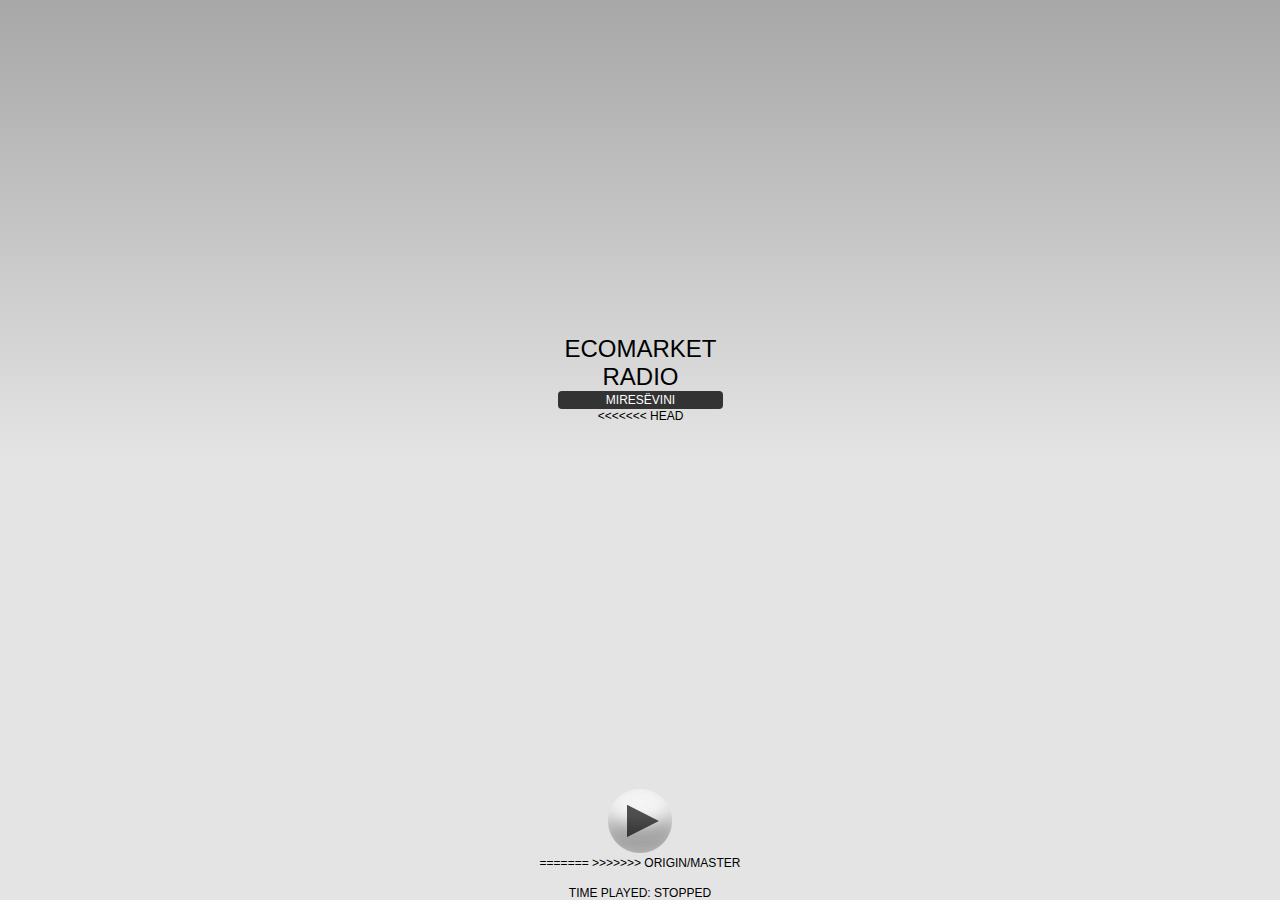
==== www/index.html @ 94aa1b12 "Merge remote-tracking branch 'origin/master'" ====
<!DOCTYPE html>
<!--
    Licensed to the Apache Software Foundation (ASF) under one
    or more contributor license agreements.  See the NOTICE file
    distributed with this work for additional information
    regarding copyright ownership.  The ASF licenses this file
    to you under the Apache License, Version 2.0 (the
    "License"); you may not use this file except in compliance
    with the License.  You may obtain a copy of the License at

    http://www.apache.org/licenses/LICENSE-2.0

    Unless required by applicable law or agreed to in writing,
    software distributed under the License is distributed on an
    "AS IS" BASIS, WITHOUT WARRANTIES OR CONDITIONS OF ANY
     KIND, either express or implied.  See the License for the
    specific language governing permissions and limitations
    under the License.
-->
<html>
    <head>
        <meta charset="utf-8" />
        <meta name="format-detection" content="telephone=no" />
        <meta name="viewport" content="width=device-width, initial-scale=1.0, maximum-scale=2.0, user-scalable=yes" />
       
	<meta charset="utf-8">
        <link rel="stylesheet" type="text/css" href="css/index.css" />
        <title>Ecomarket Radio Station</title>
    </head>
    <body>
    
        <div class="app">
            <h1>Ecomarket Radio</h1>
            <div id="deviceready" class="blink">
                <p class="event listening">Miresëvini</p>
                <h2 class="event received">Muzikë dhe Oferta të Zgjedhura</h2>
            </div>
<<<<<<< HEAD

        
      
     </div>
     <div class="play-fab">
    	<div id="playcontrols">

=======
>>>>>>> origin/master
        </div>
			<script type="text/javascript" src="phonegap.js"></script>
            <script type="text/javascript" src="js/index.js"></script>
            
            <script type="text/javascript">
                app.initialize();
            </script>
	
    
    <div class="play-fab">
    <div id="playcontrols">

		  <a href="#" id="playbutton" onClick="html5audio.play();return false;"><img src="img/playbutton.png" /></a>
		  <a href="#" id="activityindicator" onClick="html5audio.stop();return false;"><img src="img/activityindicator.gif" />
          </a>
		  <a href="#" id="stopbutton" onClick="html5audio.stop();return false;"><img src="img/stopbutton.png" /></a>
	 	 </div>
	  <div id="textpositiondiv">Time played: <span id="textposition">stopped</span></div>
     </div>
			<script type="text/javascript" src="phonegap.js"></script>
            <script type="text/javascript" src="js/index.js"></script>
            
            <script type="text/javascript">
                app.initialize();
            </script>
	
    
    
      <script type="text/javascript" charset="utf-8" src="js/html5audio.js"></script>
	  <script type="text/javascript">
		  playButton = document.getElementById('playbutton');
		  stopButton = document.getElementById('stopbutton');
		  activityIndicator = document.getElementById('activityindicator');
		  textPosition = document.getElementById('textposition');
	  </script>
		
        
             
    </body>
</html>
---- www/css/index.css ----
/*
 * Licensed to the Apache Software Foundation (ASF) under one
 * or more contributor license agreements.  See the NOTICE file
 * distributed with this work for additional information
 * regarding copyright ownership.  The ASF licenses this file
 * to you under the Apache License, Version 2.0 (the
 * "License"); you may not use this file except in compliance
 * with the License.  You may obtain a copy of the License at
 *
 * http://www.apache.org/licenses/LICENSE-2.0
 *
 * Unless required by applicable law or agreed to in writing,
 * software distributed under the License is distributed on an
 * "AS IS" BASIS, WITHOUT WARRANTIES OR CONDITIONS OF ANY
 * KIND, either express or implied.  See the License for the
 * specific language governing permissions and limitations
 * under the License.
 */
* {
    -webkit-tap-highlight-color: rgba(0,0,0,0); /* make transparent link selection, adjust last value opacity 0 to 1.0 */
}

body {
    -webkit-touch-callout: none;                /* prevent callout to copy image, etc when tap to hold */
    -webkit-text-size-adjust: none;             /* prevent webkit from resizing text to fit */
    -webkit-user-select: none;                  /* prevent copy paste, to allow, change 'none' to 'text' */
    background-color:#E4E4E4;
    background-image:linear-gradient(top, #A7A7A7 0%, #E4E4E4 51%);
    background-image:-webkit-linear-gradient(top, #A7A7A7 0%, #E4E4E4 51%);
    background-image:-ms-linear-gradient(top, #A7A7A7 0%, #E4E4E4 51%);
    background-image:-webkit-gradient(
        linear,
        left top,
        left bottom,
        color-stop(0, #A7A7A7),
        color-stop(0.51, #E4E4E4)
    );
    background-attachment:fixed;
    font-family:'HelveticaNeue-Light', 'HelveticaNeue', Helvetica, Arial, sans-serif;
    font-size:12px;
    height:100%;
    margin:0px;
    padding:0px;
    text-transform:uppercase;
    width:100%;
}



/*Fabjan New Player */

#audioplayer{
	width: 480px;
	height: 60px;
	margin: 50px auto auto auto;
border: solid;
}

#pButton{
    height:60px; 
    width: 60px;
    border: none;
    background-size: 50% 50%;
    background-repeat: no-repeat;
    background-position: center;
    float:left;
    outline:none;
}

.play{background: url('http://www.alexkatz.me/codepen/images/play.png') ;}
.pause{background: url('http://www.alexkatz.me/codepen/images/pause.png') ;}

#timeline{
	width: 400px;
	height: 20px;
	margin-top: 20px;
	float: left;
	border-radius: 15px;
	background: rgba(0,0,0,.3);
  
}
#playhead{
	width: 18px;
	height: 18px;
	border-radius: 50%;
	margin-top: 1px;
	background: rgba(0, 0, 0,1);

}


/* new player END */

#playcontrols {
			text-align: center;
			margin-bottom: 30px;
		}
		#playcontrols #activityindicator, #playcontrols #stopbutton {
			display: none;
		}
		
		#textpositiondiv {
			margin-bottom:: 10px;
		}
		
	
.play-fab{
	position: absolute;
	bottom:0;
	width:100%;
	text-align:center;
	alignment-baseline:central;
	  
	
	}
	
.player-fab{
	height: 200px;
	
}


/* Portrait layout (default) */
.app {
<<<<<<< HEAD
    background:url(../img/logo.png) no-repeat center top; /* 170px x 200px */
    position:absolute;             /* position in the center of the screen */
    left:50%;
    top:30%;
    height:50px;                   /* text area height */
    width:225px;                   /* text area width */
    text-align:center;
    padding:180px 0px 0px 0px;     /* image height is 200px (bottom 20px are overlapped with text) */
    margin:-115px 0px 0px -112px;
	clear:both;
	
	}
=======
	background:url(../img/logo.png) no-repeat center top; /* 170px x 200px */
	position:absolute;             /* position in the center of the screen */
	left:50%;
	top:30%;
	height:50px;                   /* text area height */
	width:225px;                   /* text area width */
	text-align:center;
	padding:180px 0px 0px 0px;     /* image height is 200px (bottom 20px are overlapped with text) */
	margin:-115px 0px 0px -112px;
                                   /* offset horizontal: half of text area width */
}
>>>>>>> origin/master

/* Landscape layout (with min-width) */
@media screen and (min-aspect-ratio: 1/1) and (min-width:400px) {
    .app {
	background-position:left center;
	padding:75px 0px 75px 170px;  /* padding-top + padding-bottom + text area = image height */
	margin:-90px 0px 0px -198px;  /* offset vertical: half of image height */
	clear: both;
                                      /* offset horizontal: half of image width and text area width */
    }
}

h1 {
    font-size:24px;
    font-weight:normal;
    margin:0px;
    overflow:visible;
    padding:0px;
    text-align:center;
}

.event {
    border-radius:4px;
    -webkit-border-radius:4px;
    color:#FFFFFF;
    font-size:12px;
    margin:0px 30px;
    padding:2px 0px;
}

.event.listening {
    background-color:#333333;
    display:block;
}

.event.received {
    background-color:#4B946A;
    display:none;
}

@keyframes fade {
    from { opacity: 1.0; }
    50% { opacity: 0.4; }
    to { opacity: 1.0; }
}
 
@-webkit-keyframes fade {
    from { opacity: 1.0; }
    50% { opacity: 0.4; }
    to { opacity: 1.0; }
}
 
.blink {
    animation:fade 3000ms infinite;
    -webkit-animation:fade 3000ms infinite;
}
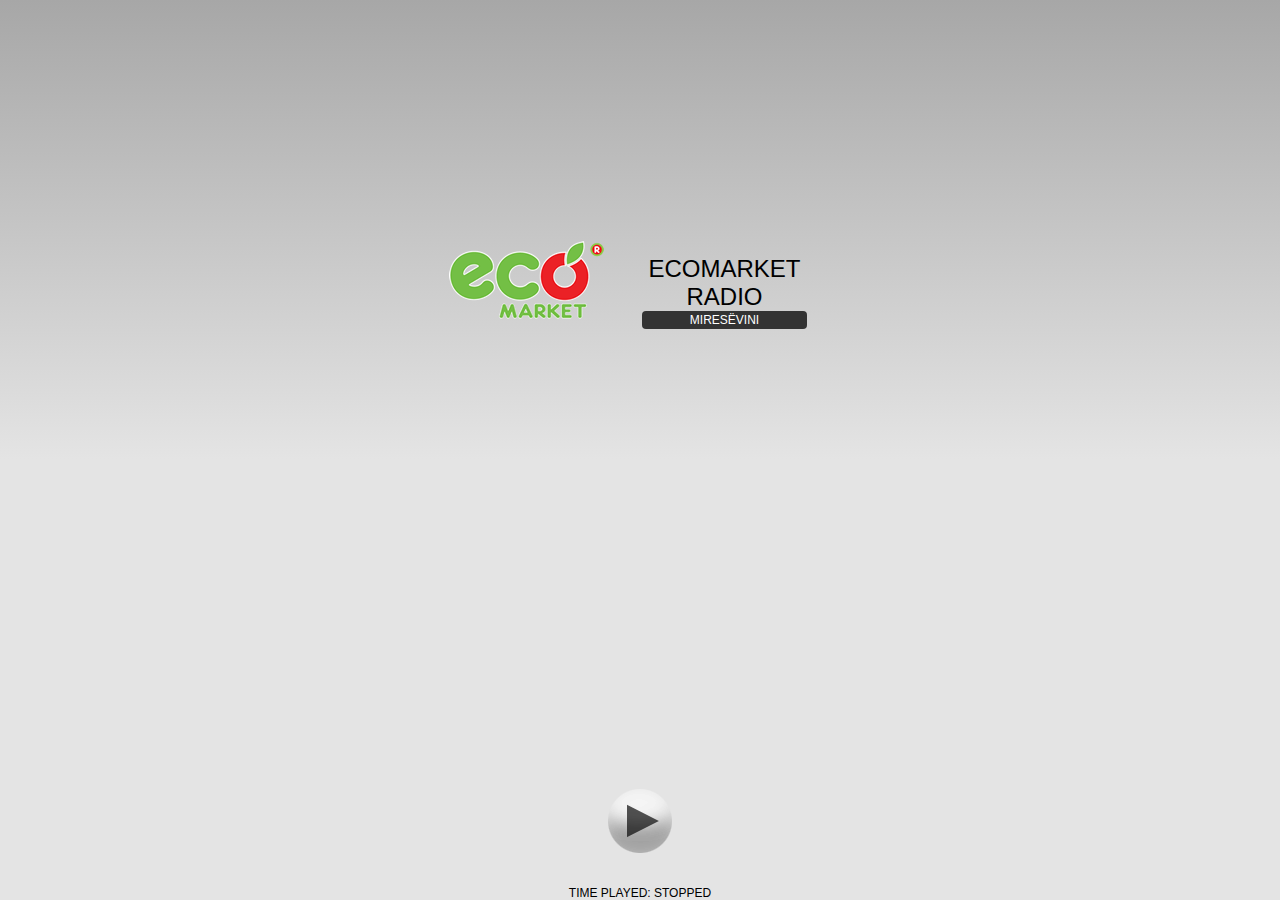
==== commit 2ed53f64: "Last changes" ====
--- a/www/index.html
+++ b/www/index.html
@@ -35,19 +35,10 @@
                 <p class="event listening">Miresëvini</p>
                 <h2 class="event received">Muzikë dhe Oferta të Zgjedhura</h2>
             </div>
-<<<<<<< HEAD
-
-        
+		</div>
       
-     </div>
-     <div class="play-fab">
-    	<div id="playcontrols">
-
-=======
->>>>>>> origin/master
-        </div>
-			<script type="text/javascript" src="phonegap.js"></script>
-            <script type="text/javascript" src="js/index.js"></script>
+		<script type="text/javascript" src="phonegap.js"></script>
+        <script type="text/javascript" src="js/index.js"></script>
             
             <script type="text/javascript">
                 app.initialize();
--- a/www/css/index.css
+++ b/www/css/index.css
@@ -122,7 +122,7 @@
 
 /* Portrait layout (default) */
 .app {
-<<<<<<< HEAD
+
     background:url(../img/logo.png) no-repeat center top; /* 170px x 200px */
     position:absolute;             /* position in the center of the screen */
     left:50%;
@@ -132,22 +132,10 @@
     text-align:center;
     padding:180px 0px 0px 0px;     /* image height is 200px (bottom 20px are overlapped with text) */
     margin:-115px 0px 0px -112px;
-	clear:both;
 	
 	}
-=======
-	background:url(../img/logo.png) no-repeat center top; /* 170px x 200px */
-	position:absolute;             /* position in the center of the screen */
-	left:50%;
-	top:30%;
-	height:50px;                   /* text area height */
-	width:225px;                   /* text area width */
-	text-align:center;
-	padding:180px 0px 0px 0px;     /* image height is 200px (bottom 20px are overlapped with text) */
-	margin:-115px 0px 0px -112px;
-                                   /* offset horizontal: half of text area width */
-}
->>>>>>> origin/master
+
+
 
 /* Landscape layout (with min-width) */
 @media screen and (min-aspect-ratio: 1/1) and (min-width:400px) {
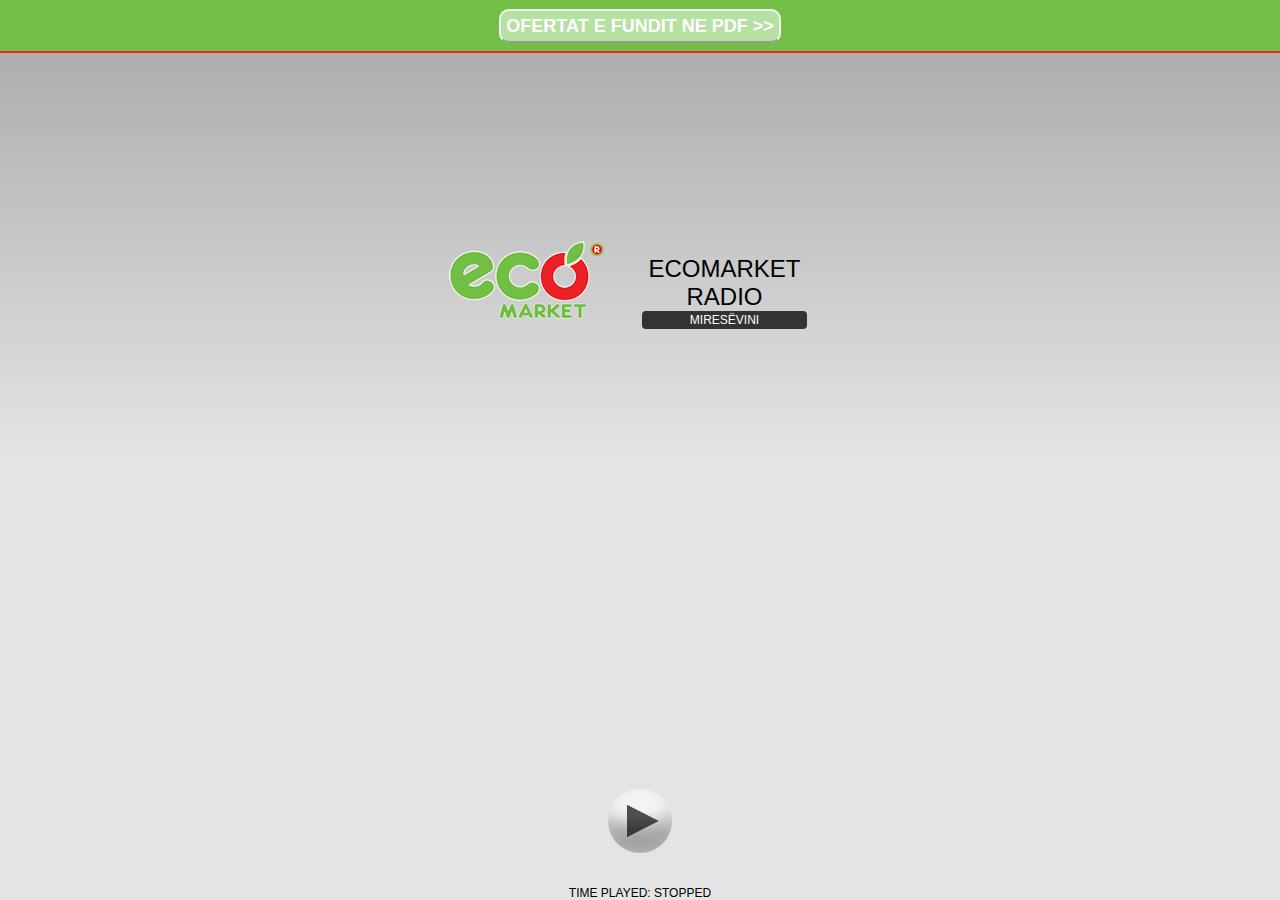
==== commit 0b3177e3: "pdf integration" ====
--- a/www/index.html
+++ b/www/index.html
@@ -28,6 +28,10 @@
         <title>Ecomarket Radio Station</title>
     </head>
     <body>
+    <div class="head">
+	  		<h2><span class="blink buton"> <a href="pdf.html"><strong>Ofertat e Fundit ne PDF >></strong>
+  		    </a></span></h2>
+          </div>
     
         <div class="app">
             <h1>Ecomarket Radio</h1>
--- a/www/css/index.css
+++ b/www/css/index.css
@@ -42,12 +42,40 @@
     margin:0px;
     padding:0px;
     text-transform:uppercase;
-    width:100%;
+    
+	
+	
 }
 
 
 
 /*Fabjan New Player */
+
+.head{
+	
+	height: 50px;
+	border-bottom: 2px solid;
+	border-bottom-color:#eb2126;
+	background:#73bf45;	
+	font-weight:900;
+	text-align:center;
+	padding-top: 1px;
+	margin-top: 0;
+}
+
+.head a {
+	text-decoration:none;
+	color: #FFF;	
+}
+.buton{
+	background: #B5E1A2;
+	padding: 5px;
+	border: 2px solid;
+	border-color:#F4F4F4;
+	border-radius: 10px;
+	border-bottom-color:#999;
+	border-bottom-style:double;
+}
 
 #audioplayer{
 	width: 480px;
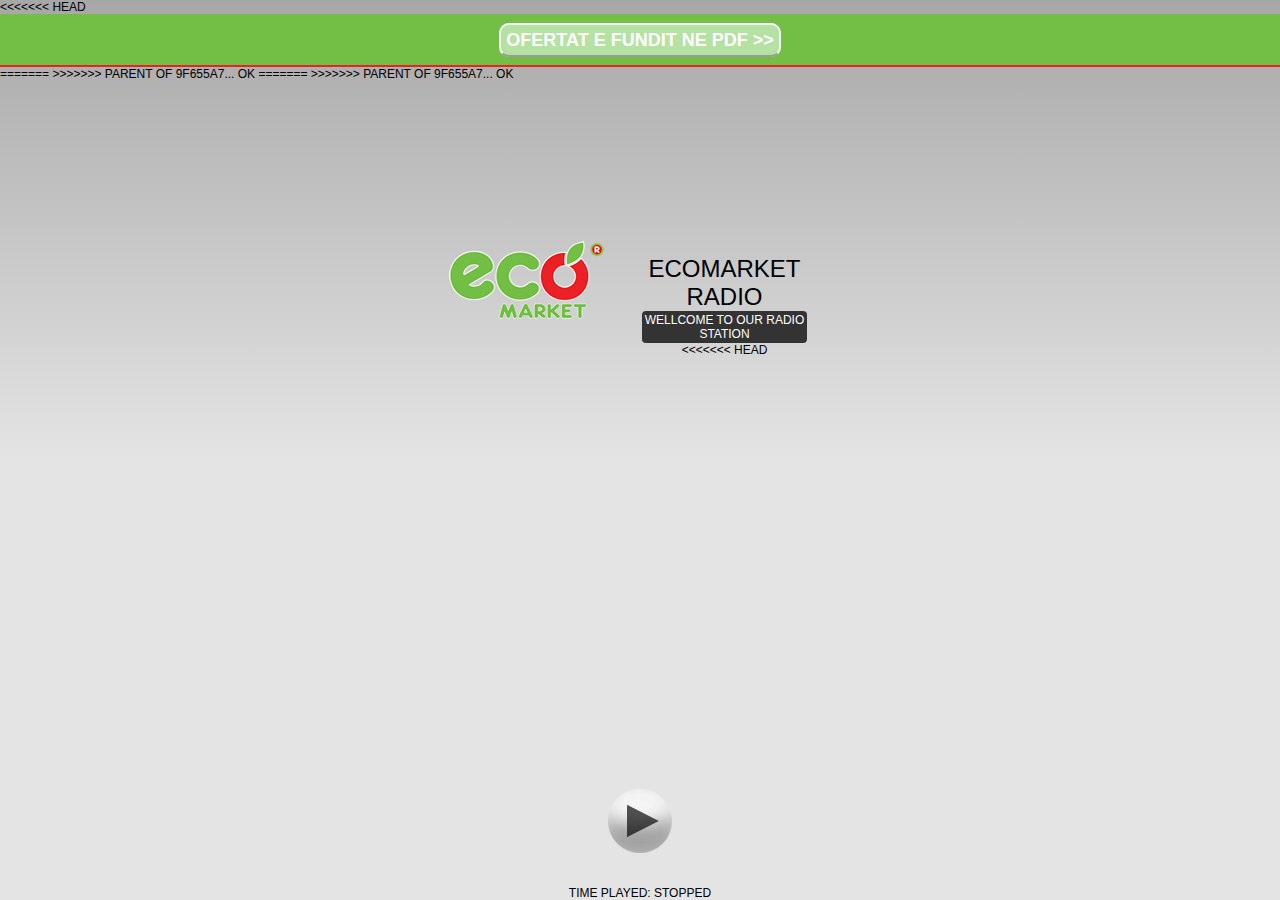
==== commit c5dc193f: "Revert "ok"" ====
--- a/www/index.html
+++ b/www/index.html
@@ -28,17 +28,21 @@
         <title>Ecomarket Radio Station</title>
     </head>
     <body>
+<<<<<<< HEAD
     <div class="head">
 	  		<h2><span class="blink buton"> <a href="pdf.html"><strong>Ofertat e Fundit ne PDF >></strong>
   		    </a></span></h2>
           </div>
     
+=======
+>>>>>>> parent of 9f655a7... ok
         <div class="app">
             <h1>Ecomarket Radio</h1>
             <div id="deviceready" class="blink">
-                <p class="event listening">Miresëvini</p>
-                <h2 class="event received">Muzikë dhe Oferta të Zgjedhura</h2>
+                <p class="event listening">Wellcome to our Radio Station</p>
+                <h2 class="event received">Play the music</h2>
             </div>
+<<<<<<< HEAD
 		</div>
       
 		<script type="text/javascript" src="phonegap.js"></script>
@@ -47,27 +51,27 @@
             <script type="text/javascript">
                 app.initialize();
             </script>
+=======
+        </div>
+        <script type="text/javascript" src="phonegap.js"></script>
+        <script type="text/javascript" src="js/index.js"></script>
+        
+        <script type="text/javascript">
+            app.initialize();
+        </script>
+>>>>>>> parent of 9f655a7... ok
 	
     
     <div class="play-fab">
     <div id="playcontrols">
-
 		  <a href="#" id="playbutton" onClick="html5audio.play();return false;"><img src="img/playbutton.png" /></a>
 		  <a href="#" id="activityindicator" onClick="html5audio.stop();return false;"><img src="img/activityindicator.gif" />
           </a>
 		  <a href="#" id="stopbutton" onClick="html5audio.stop();return false;"><img src="img/stopbutton.png" /></a>
-	 	 </div>
+	  </div>
 	  <div id="textpositiondiv">Time played: <span id="textposition">stopped</span></div>
-     </div>
-			<script type="text/javascript" src="phonegap.js"></script>
-            <script type="text/javascript" src="js/index.js"></script>
-            
-            <script type="text/javascript">
-                app.initialize();
-            </script>
-	
-    
-    
+      
+     </div> 
       <script type="text/javascript" charset="utf-8" src="js/html5audio.js"></script>
 	  <script type="text/javascript">
 		  playButton = document.getElementById('playbutton');
--- a/www/css/index.css
+++ b/www/css/index.css
@@ -42,7 +42,7 @@
     margin:0px;
     padding:0px;
     text-transform:uppercase;
-    
+    width: 100%;
 	
 	
 }
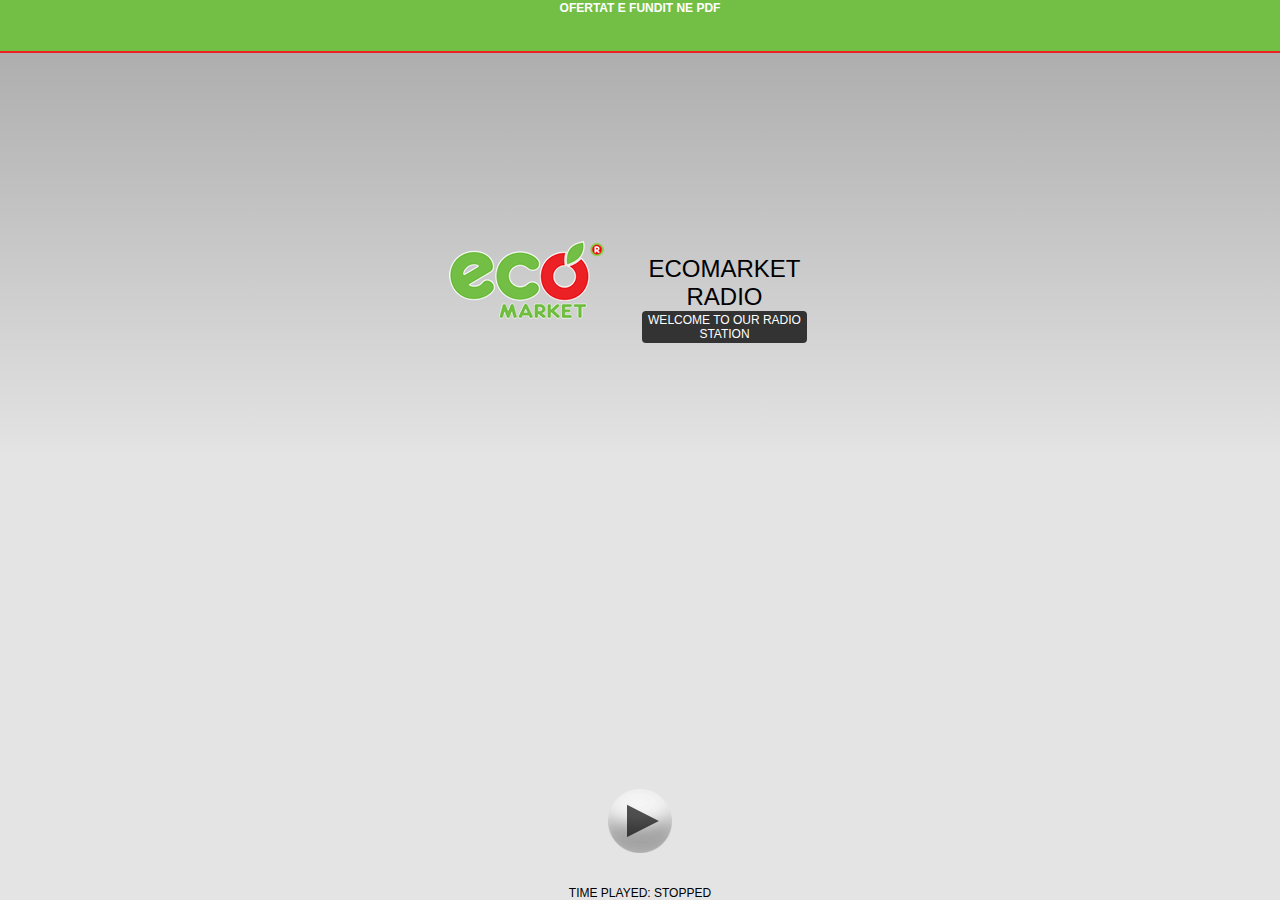
==== commit ece62f76: "just a simple pdf link" ====
--- a/www/index.html
+++ b/www/index.html
@@ -28,21 +28,14 @@
         <title>Ecomarket Radio Station</title>
     </head>
     <body>
-<<<<<<< HEAD
-    <div class="head">
-	  		<h2><span class="blink buton"> <a href="pdf.html"><strong>Ofertat e Fundit ne PDF >></strong>
-  		    </a></span></h2>
-          </div>
-    
-=======
->>>>>>> parent of 9f655a7... ok
+
         <div class="app">
             <h1>Ecomarket Radio</h1>
             <div id="deviceready" class="blink">
-                <p class="event listening">Wellcome to our Radio Station</p>
-                <h2 class="event received">Play the music</h2>
+                <p class="event listening">Welcome to our Radio Station</p>
+                <h2 class="event received">Best Music and Offers</h2>
             </div>
-<<<<<<< HEAD
+
 		</div>
       
 		<script type="text/javascript" src="phonegap.js"></script>
@@ -51,17 +44,8 @@
             <script type="text/javascript">
                 app.initialize();
             </script>
-=======
-        </div>
-        <script type="text/javascript" src="phonegap.js"></script>
-        <script type="text/javascript" src="js/index.js"></script>
         
-        <script type="text/javascript">
-            app.initialize();
-        </script>
->>>>>>> parent of 9f655a7... ok
-	
-    
+           
     <div class="play-fab">
     <div id="playcontrols">
 		  <a href="#" id="playbutton" onClick="html5audio.play();return false;"><img src="img/playbutton.png" /></a>
@@ -79,8 +63,8 @@
 		  activityIndicator = document.getElementById('activityindicator');
 		  textPosition = document.getElementById('textposition');
 	  </script>
-		
-        
-             
+		<div class="head">
+			<a href ="http://ecomarket.al/catalog/katalogu.pdf"> Ofertat e fundit ne PDF </a>
+		</div> 
     </body>
 </html>
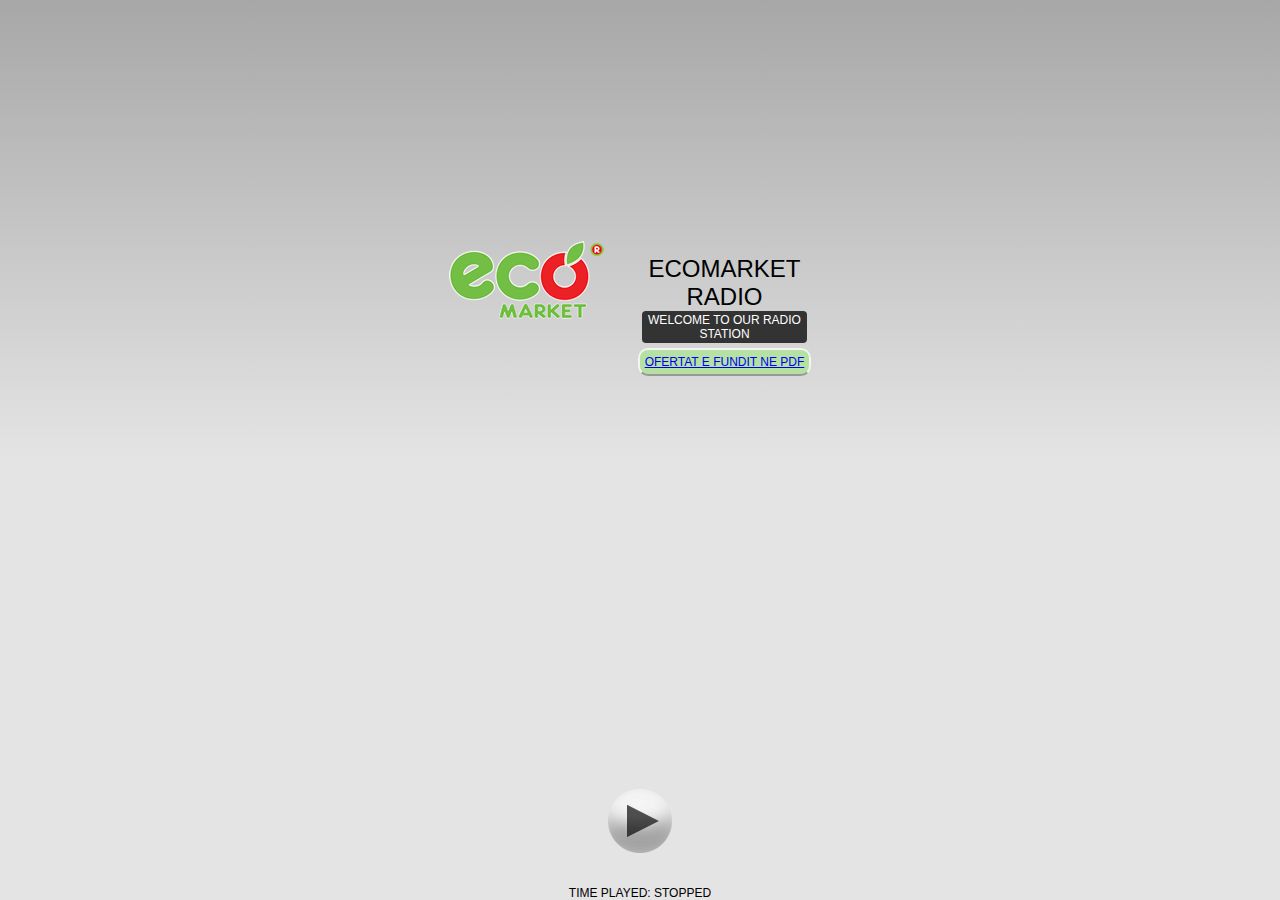
==== commit ac839d6a: "buton" ====
--- a/www/index.html
+++ b/www/index.html
@@ -30,12 +30,18 @@
     <body>
 
         <div class="app">
+		
             <h1>Ecomarket Radio</h1>
+		
+			
             <div id="deviceready" class="blink">
                 <p class="event listening">Welcome to our Radio Station</p>
                 <h2 class="event received">Best Music and Offers</h2>
             </div>
-
+		<div >
+		<p>
+			<a class ="buton" href ="http://ecomarket.al/catalog/katalogu.pdf"> Ofertat e fundit ne PDF </a>
+		</div> 
 		</div>
       
 		<script type="text/javascript" src="phonegap.js"></script>
@@ -63,8 +69,6 @@
 		  activityIndicator = document.getElementById('activityindicator');
 		  textPosition = document.getElementById('textposition');
 	  </script>
-		<div class="head">
-			<a href ="http://ecomarket.al/catalog/katalogu.pdf"> Ofertat e fundit ne PDF </a>
-		</div> 
+		
     </body>
 </html>
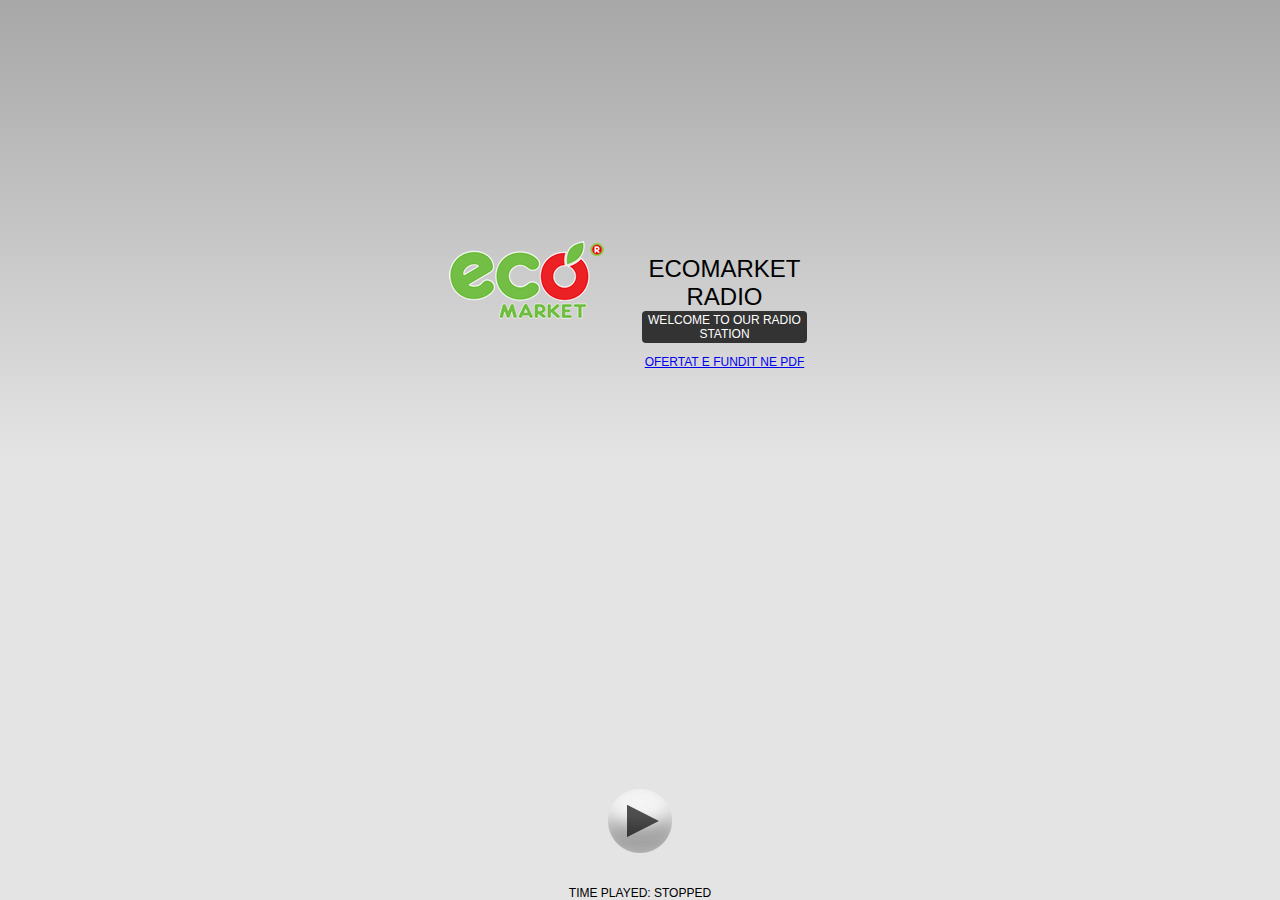
==== commit 8ebc70f7: "href Javascript" ====
--- a/www/index.html
+++ b/www/index.html
@@ -40,8 +40,8 @@
             </div>
 		<div >
 		<p>
-			<a class ="buton" href ="http://ecomarket.al/catalog/katalogu.pdf"> Ofertat e fundit ne PDF </a>
-		</div> 
+			<a href="#" onclick="window.open('http://ecomarket.al/catalog/katalogu.pdf', '_system');">Ofertat e fundit ne PDF</a>
+			</div> 
 		</div>
       
 		<script type="text/javascript" src="phonegap.js"></script>
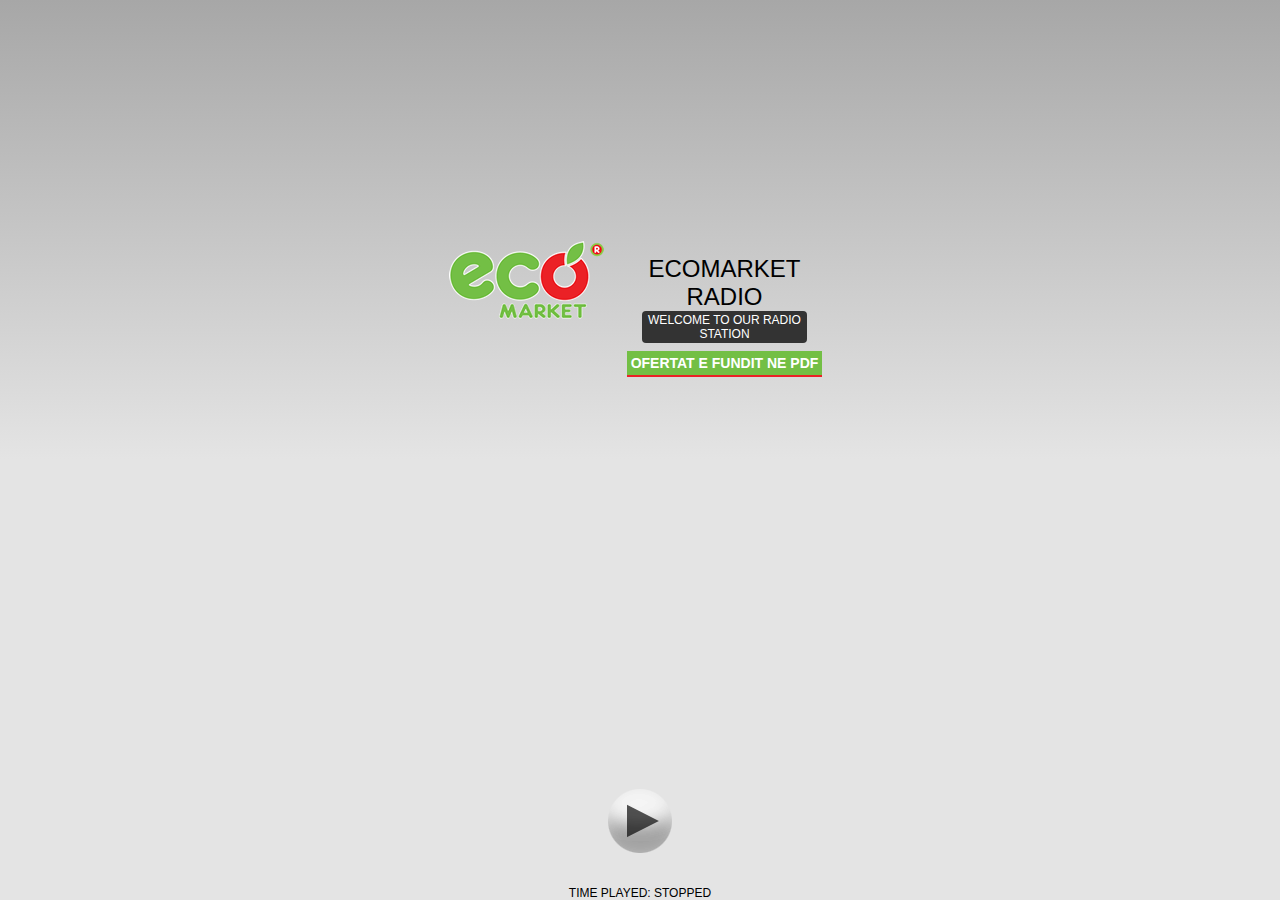
==== commit 67a2170a: "CSS pdf link" ====
--- a/www/index.html
+++ b/www/index.html
@@ -38,9 +38,9 @@
                 <p class="event listening">Welcome to our Radio Station</p>
                 <h2 class="event received">Best Music and Offers</h2>
             </div>
-		<div >
-		<p>
-			<a href="#" onclick="window.open('http://ecomarket.al/catalog/katalogu.pdf', '_system');">Ofertat e fundit ne PDF</a>
+		<div  >
+			<p>
+			<a class="head" href="#" onclick="window.open('http://ecomarket.al/catalog/katalogu.pdf', '_system');">Ofertat e fundit ne PDF</a>
 			</div> 
 		</div>
       
--- a/www/css/index.css
+++ b/www/css/index.css
@@ -57,10 +57,14 @@
 	border-bottom: 2px solid;
 	border-bottom-color:#eb2126;
 	background:#73bf45;	
-	font-weight:900;
+	font-weight: bold;
+	font-size: 14px;
 	text-align:center;
 	padding-top: 1px;
-	margin-top: 0;
+	text-decoration:none;
+	color: #FFF;
+	margin: 3px;
+	padding: 4px;
 }
 
 .head a {
